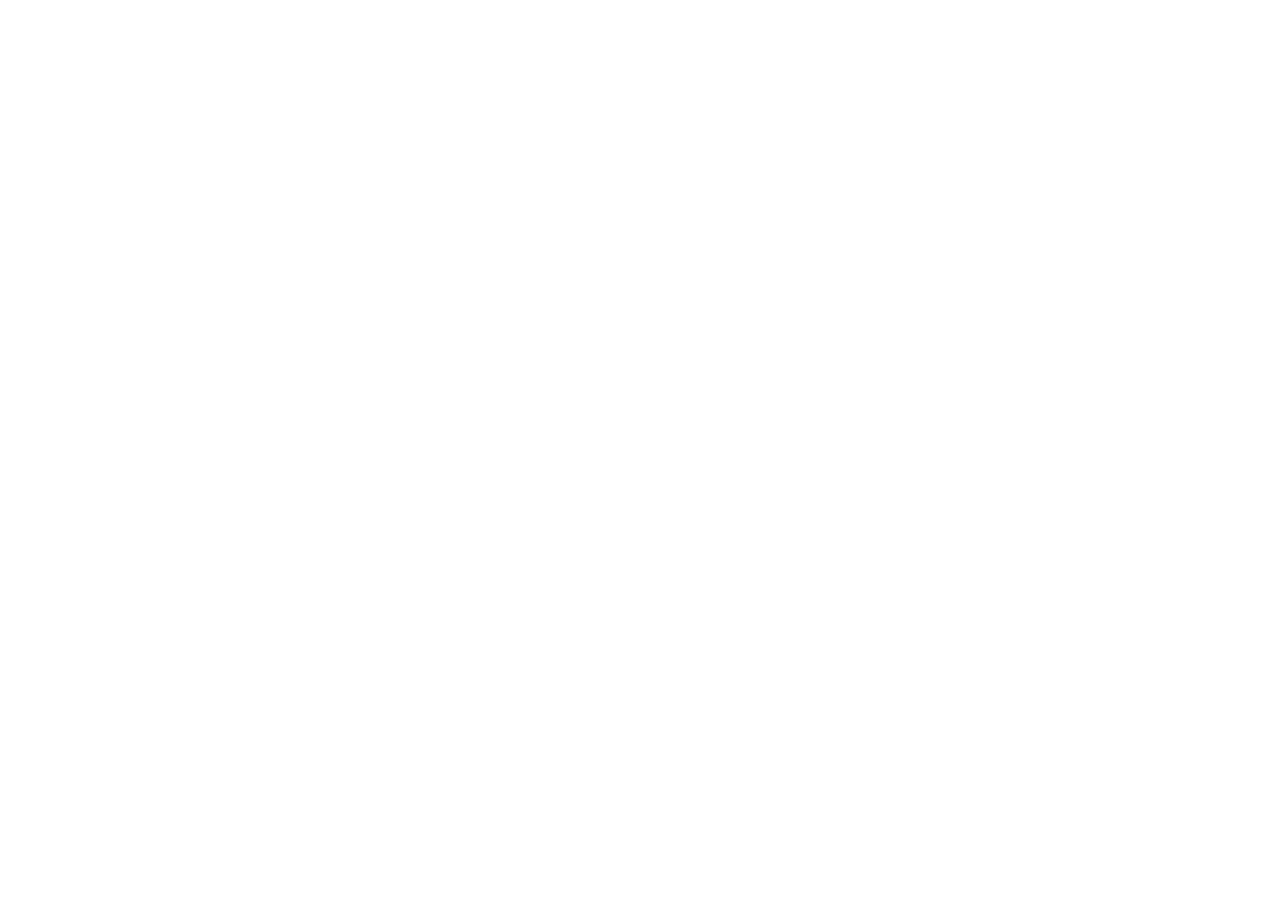
==== JavaScript DSA/role-playing-game/index.html @ b56d60f0 "added html boiler plate and divs" ====
<!DOCTYPE html>
<html lang="en">
<head>
    <meta charset="UTF-8">
    <meta name="viewport" content="width=device-width, initial-scale=1.0">
    <link rel="stylesheet" href="styles.css">
    <title>RPG - Dragon Repeller</title>
</head>
<body>
    <div id="game">
        <div id="stats"></div>
        <div id="controls"></div>
        <div id="monsterStats"></div>
        <div id="text"></div>
    </div>
</body>
</html>
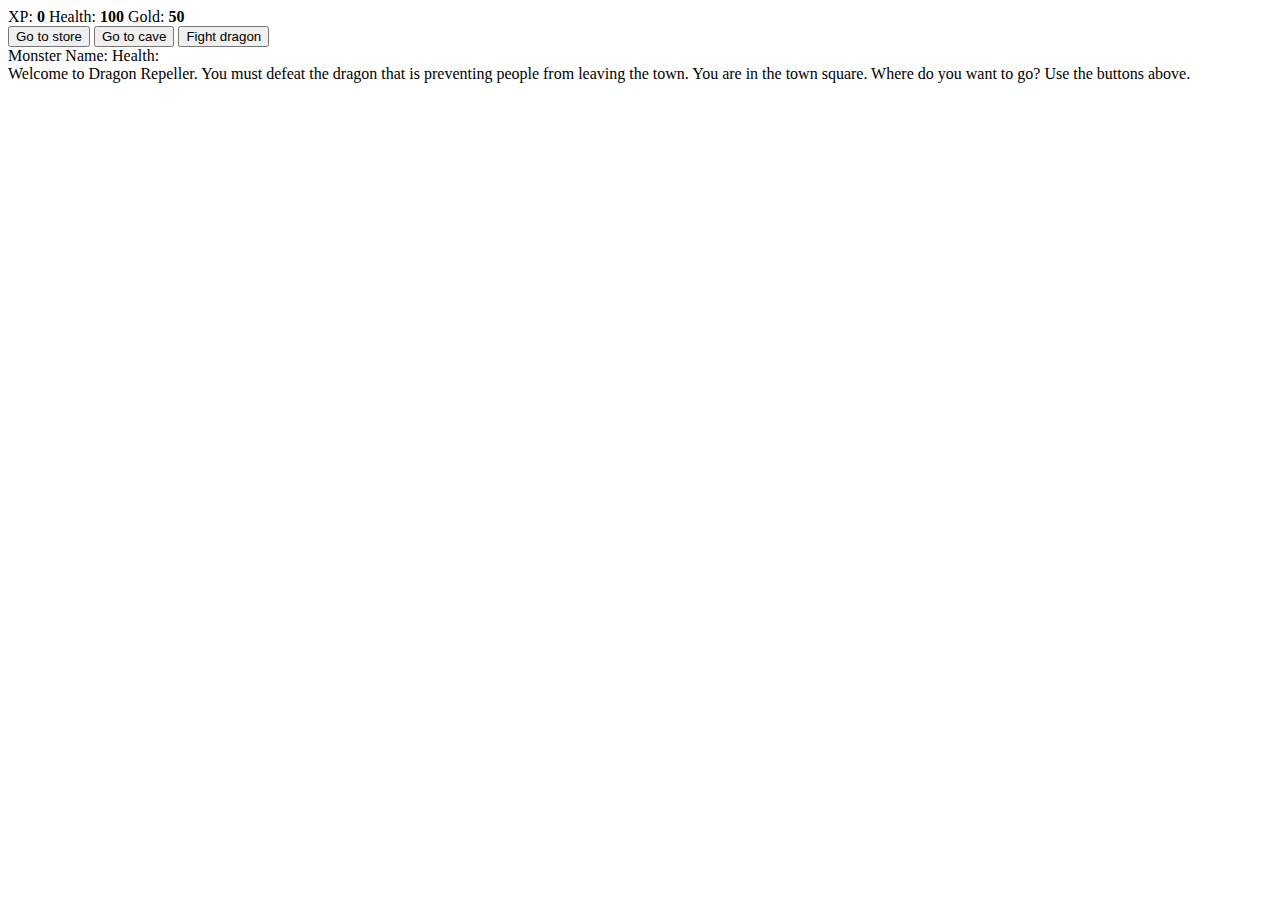
==== commit 41b584cb: "added content to divs and linked js file." ====
--- a/JavaScript DSA/role-playing-game/index.html
+++ b/JavaScript DSA/role-playing-game/index.html
@@ -8,10 +8,25 @@
 </head>
 <body>
     <div id="game">
-        <div id="stats"></div>
-        <div id="controls"></div>
-        <div id="monsterStats"></div>
-        <div id="text"></div>
+        <div id="stats">
+            <span class="stat">XP: <strong><span id="xpText">0</span></strong></span>
+            <span class="stat">Health: <strong><span id="healthText">100</span></strong></span>
+            <span class="stat">Gold: <strong><span id="goldText">50</span></strong></span>
+        </div>
+        <div id="controls">
+            <button id="button1">Go to store</button>
+            <button id="button2">Go to cave</button>
+            <button id="button3">Fight dragon</button>
+        </div>
+        <div id="monsterStats">
+            <span class="stat">Monster Name: <strong><span id="monsterName"></span></strong></span>
+            <span class="stat">Health: <strong><span id="monsterHealth"></span></strong></span>
+        </div>
+        <div id="text">
+            Welcome to Dragon Repeller. You must defeat the dragon that is preventing people from leaving the town. 
+            You are in the town square. Where do you want to go? Use the buttons above.
+        </div>
     </div>
+    <script src="script.js"></script>
 </body>
 </html>